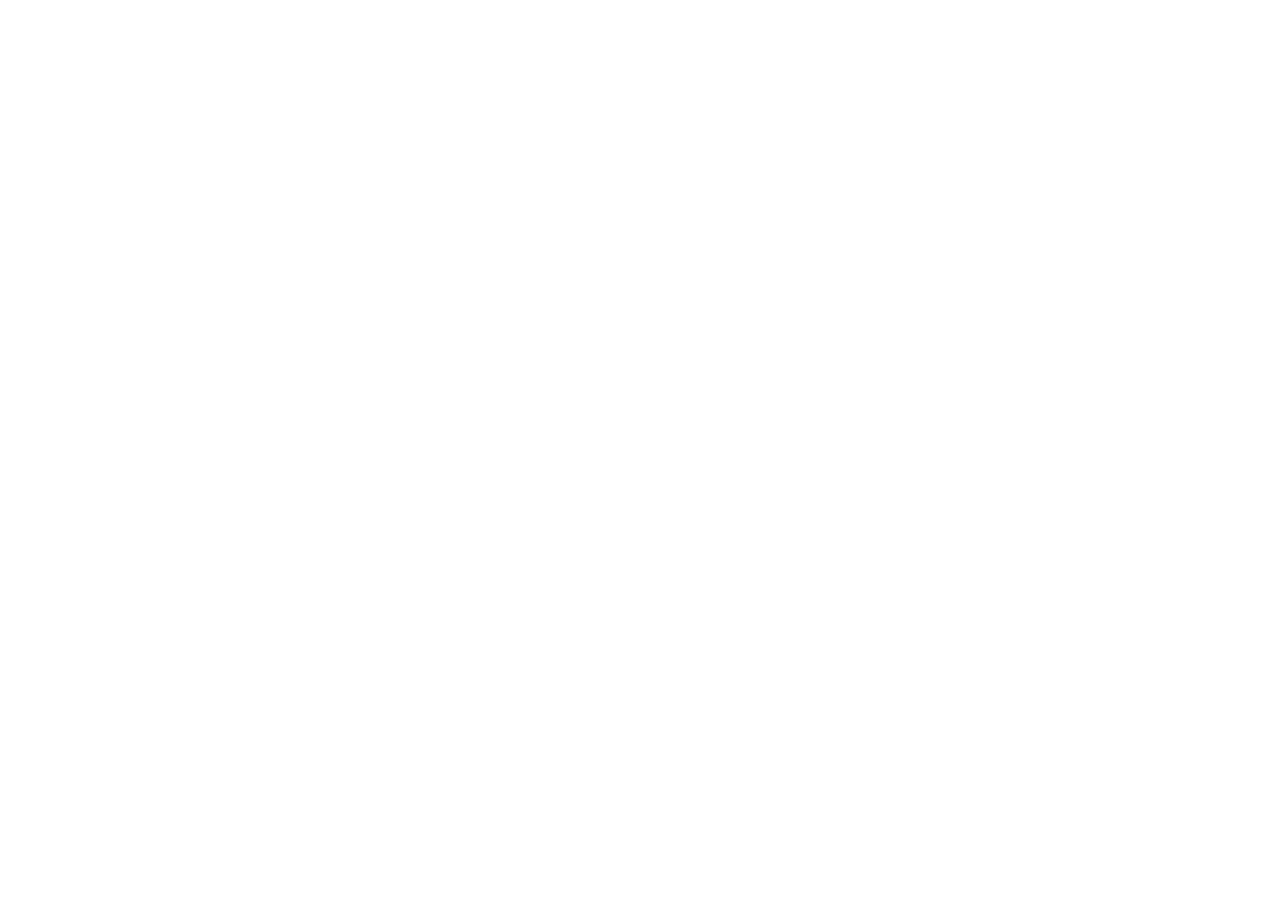
==== front-end/index.html @ 80464148 "backend code" ====
<!DOCTYPE html>
<html lang="en">
<head>
    <meta charset="UTF-8">
    <meta name="viewport" content="width=device-width, initial-scale=1.0">
    <title>Odoo project</title>
</head>
<body>
    
</body>
</html>
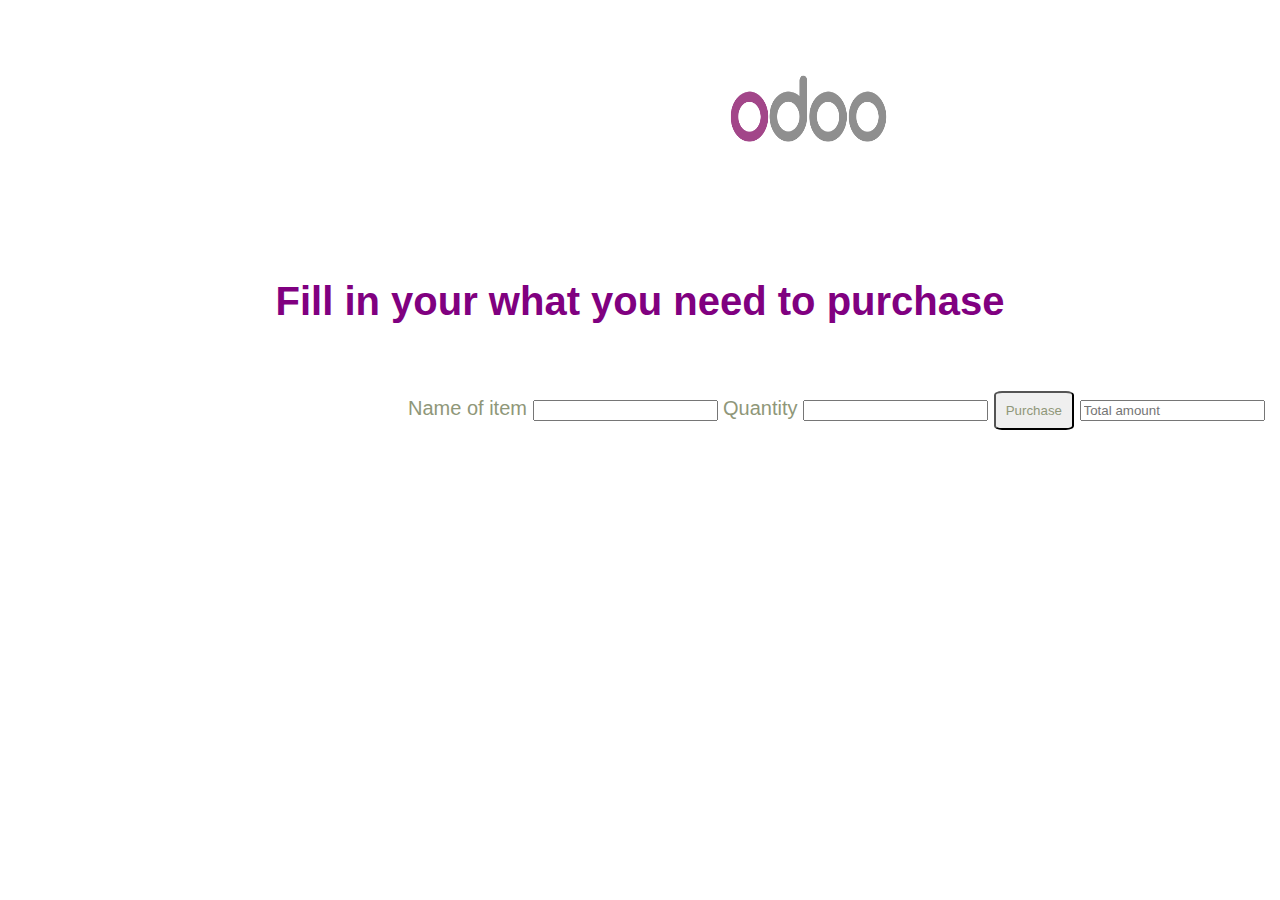
==== commit 964a04ff: "front end wireframe" ====
--- a/front-end/index.html
+++ b/front-end/index.html
@@ -3,9 +3,27 @@
 <head>
     <meta charset="UTF-8">
     <meta name="viewport" content="width=device-width, initial-scale=1.0">
+    <link rel="stylesheet" href="style.css">
     <title>Odoo project</title>
 </head>
 <body>
+
+    <div class="logo">
+        <img src="img/logo.png" alt="odoo logo image" width="200px" height="200px" style="margin-left: 700px">
+    </div>
+
+    <div class="entry">
+        <h1 class="heading">Fill in your what you need to purchase</h1>
+    
+        <form action="">
+                <label for="">Name of item</label>
+                <input type="text" required>
+                <label for="">Quantity</label>
+                <input type="text" required>
+                <button>Purchase</button>
+                <input type="text" placeholder="Total amount">
+        </form>
+    </div>
     
 </body>
 </html>--- a/front-end/style.css
+++ b/front-end/style.css
@@ -0,0 +1,20 @@
+.heading{
+    text-align: center;
+    font-family: 'Segoe UI', Tahoma, Geneva, Verdana, sans-serif;
+    font-size: 40px;
+    padding: 40px ;
+    color: purple;
+}
+
+form {
+    margin-left: 400px;
+    font-size: 20px;
+    font-family: 'Segoe UI', Tahoma, Geneva, Verdana, sans-serif;
+    color: #8F9779;
+}
+
+button {
+    padding: 10px 10px;
+    border-radius: 10%;
+    color: #8F9779;
+}